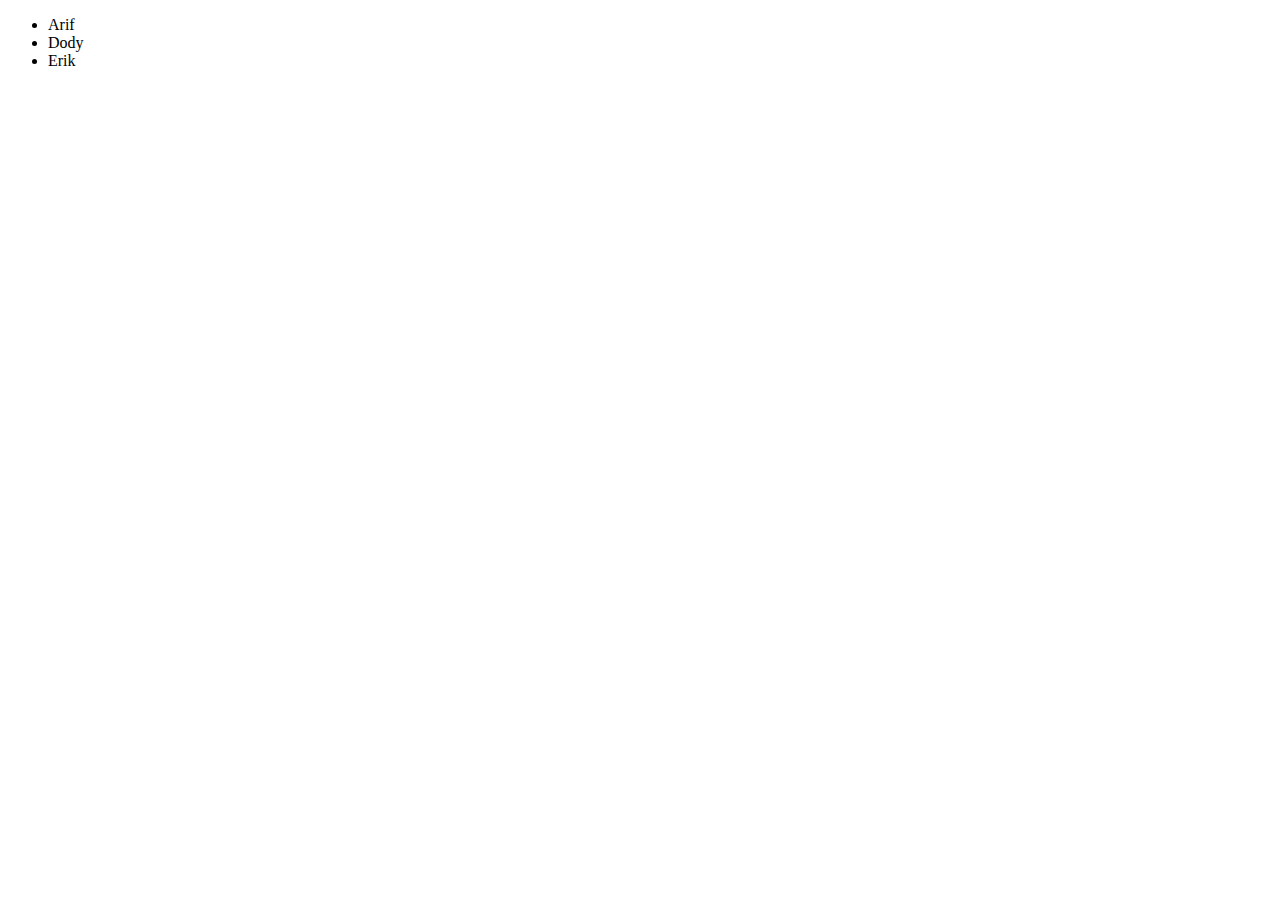
==== Sread-Operator/index.html @ 70b4a118 "latihan 1 menggunakan fungsi map pada Spread Operatot" ====
<!DOCTYPE html>
<html lang="en">
<head>
    <meta charset="UTF-8">
    <meta http-equiv="X-UA-Compatible" content="IE=edge">
    <meta name="viewport" content="width=device-width, initial-scale=1.0">
    <title>Document</title>
</head>
<body>
    <ul>
        <li>Arif</li>
        <li>Dody</li>
        <li>Erik</li>
    </ul>

    <script src="style.js"></script>
</body>
</html>
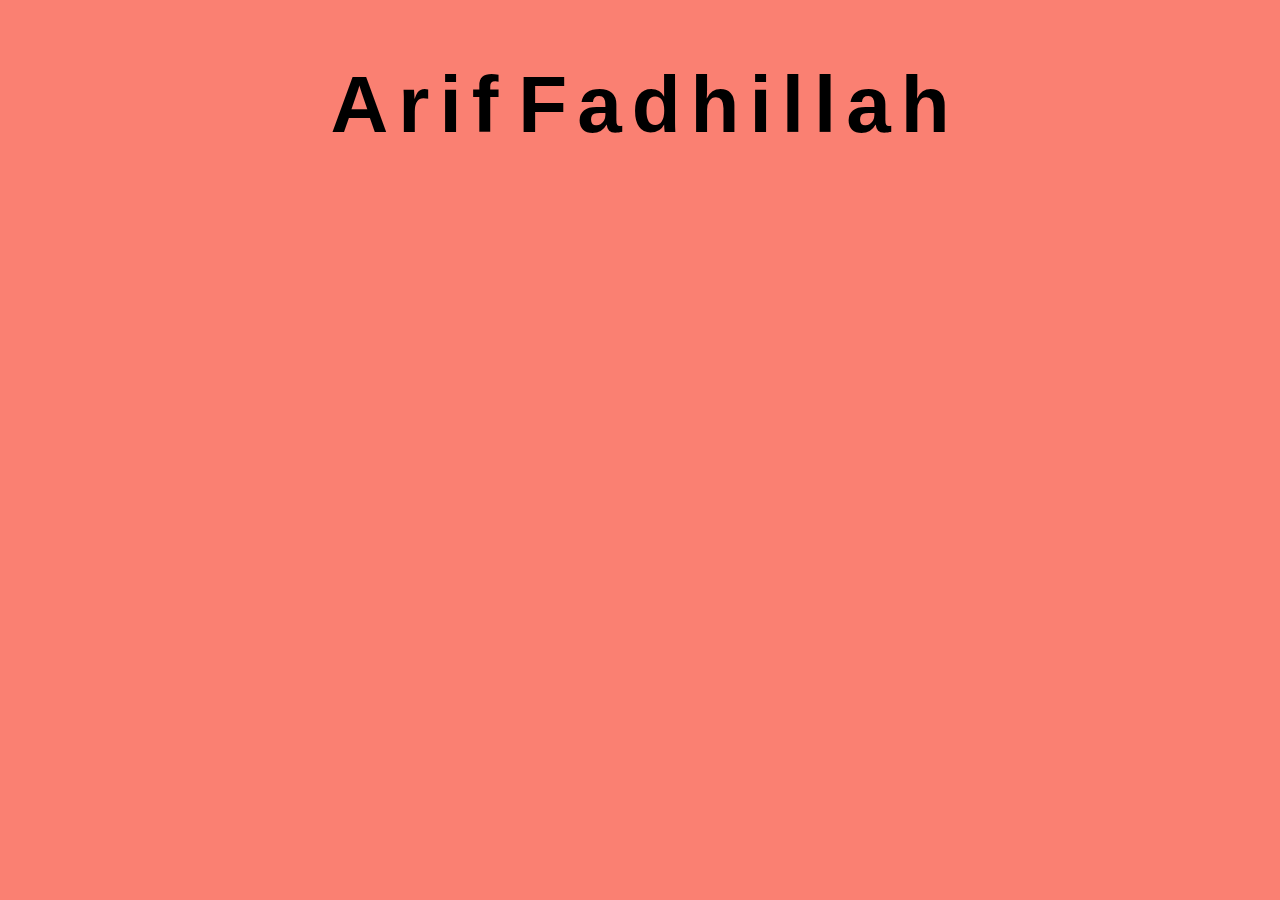
==== commit 94b74456: "latihan 2 menggunakan fungsi map pada Spread Operatot" ====
--- a/Sread-Operator/index.html
+++ b/Sread-Operator/index.html
@@ -5,14 +5,37 @@
     <meta http-equiv="X-UA-Compatible" content="IE=edge">
     <meta name="viewport" content="width=device-width, initial-scale=1.0">
     <title>Document</title>
+    <style>
+        body {
+            background-color: salmon;
+            text-align: center;
+        }
+        .nama {
+            font-family:Arial;
+            font-size: 80px;
+        }
+        .nama span {
+            margin: 5px;
+            cursor: pointer;
+            display: inline-block;
+            transition: .3s;            
+        }
+
+        .nama span:hover {
+            transform: scale(2) translateY(-20px);
+        }
+    </style>
 </head>
 <body>
-    <ul>
+    <!-- <ul>
         <li>Arif</li>
         <li>Dody</li>
         <li>Erik</li>
-    </ul>
+    </ul> -->
 
+
+
+    <h1 class="nama">Arif Fadhillah</h1>
     <script src="style.js"></script>
 </body>
 </html>